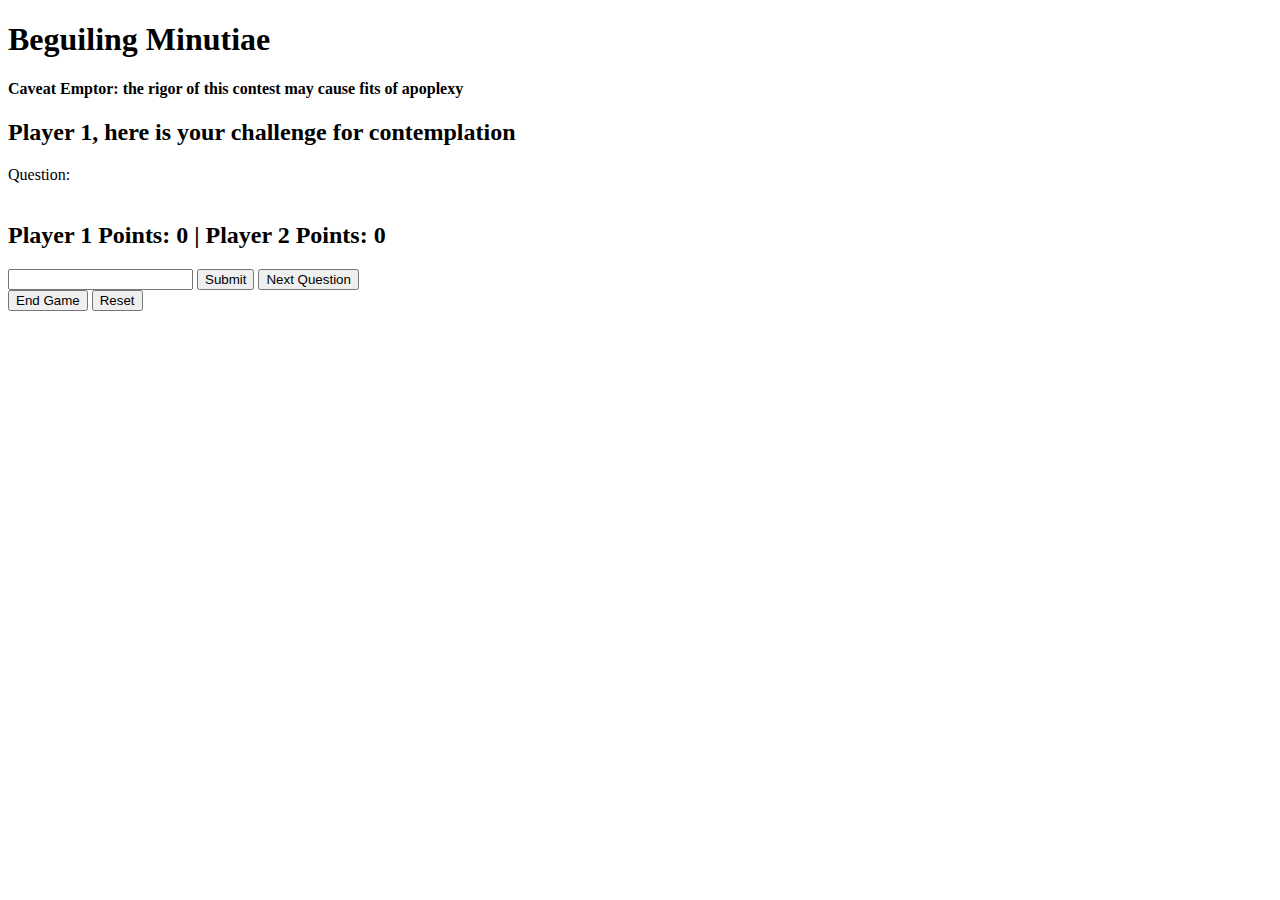
==== index.html @ bfa5ef4c "Resolve toLowerCase() issue" ====
<!DOCTYPE html>
<html lang="en">
<head>
    <meta charset="UTF-8">
    <meta http-equiv="X-UA-Compatible" content="IE=edge">
    <meta name="viewport" content="width=device-width, initial-scale=1.0">
    <link rel="stylesheet" href="./style.css">
    <script src="./app.js" defer></script>
    <title>Beguiling Minutiae</title>
</head>
<body>
    <h1>Beguiling Minutiae</h1>
    <h4 class='notes'>Caveat Emptor: the rigor of this contest may cause fits of apoplexy</h4>
    <h2 class='declarations'></h2>
    <p>Question:<br class='questionFullText'></br></p>
    <h2 class='scoreboard'>Player 1 Points: 0 | Player 2 Points: 0</h2>
    <div class='interactive'>
        <div>
    <input type="text" id='answer'>
    <button type="submit" id='submit'>Submit</button>
    <button id='nextQuestion'>Next Question</button>
</div>
<div>
    <button id='endgame'>End Game</button>
    <button type="reset" id='reset'>Reset</button>
</div>
</div>
</body>
</html>
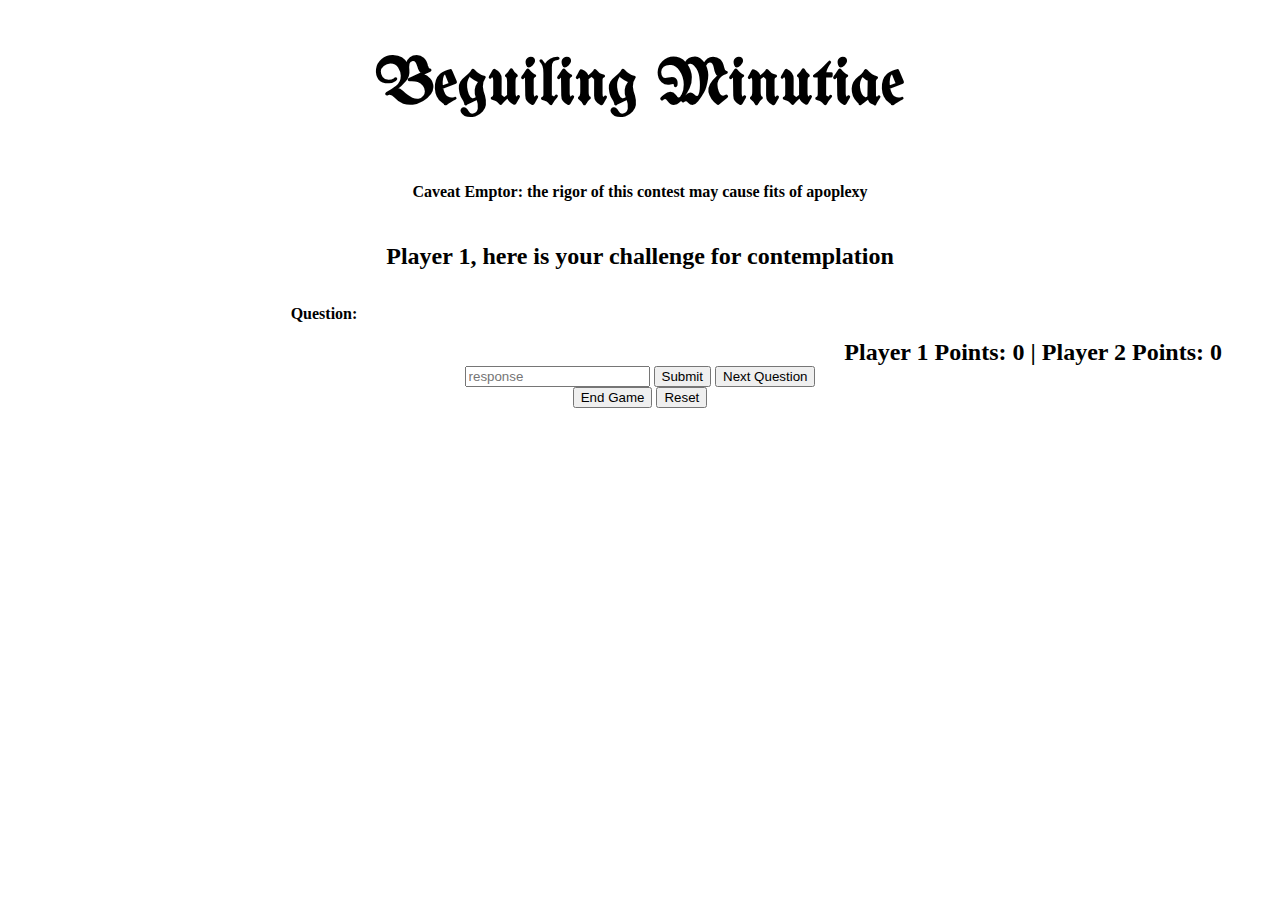
==== commit d5e5e47e: "End game button fix and point reduction implement" ====
--- a/index.html
+++ b/index.html
@@ -6,17 +6,19 @@
     <meta name="viewport" content="width=device-width, initial-scale=1.0">
     <link rel="stylesheet" href="./style.css">
     <script src="./app.js" defer></script>
+    <link rel="preconnect" href="https://fonts.gstatic.com" crossorigin>
+    <link href="https://fonts.googleapis.com/css2?family=Beau+Rivage&family=Pinyon+Script&family=Playfair+Display+SC:ital@0;1&family=Tangerine&family=UnifrakturMaguntia&display=swap" rel="stylesheet">
     <title>Beguiling Minutiae</title>
 </head>
 <body>
     <h1>Beguiling Minutiae</h1>
     <h4 class='notes'>Caveat Emptor: the rigor of this contest may cause fits of apoplexy</h4>
     <h2 class='declarations'></h2>
-    <p>Question:<br class='questionFullText'></br></p>
+    <p class='question'><strong>Question: </strong><span class='questionFullText'></span></p>
     <h2 class='scoreboard'>Player 1 Points: 0 | Player 2 Points: 0</h2>
     <div class='interactive'>
         <div>
-    <input type="text" id='answer'>
+    <input type="text" placeholder='response' id='answer'>
     <button type="submit" id='submit'>Submit</button>
     <button id='nextQuestion'>Next Question</button>
 </div>
--- a/style.css
+++ b/style.css
@@ -0,0 +1,28 @@
+body {
+    justify-content: center;
+    align-content: center;
+    text-align: center;
+    display: flex;
+    flex-direction: column;
+    /* background-image: url('https://upload.wikimedia.org/wikipedia/commons/b/bb/St-Anne_church_Krakow_003.JPG'); */
+}
+
+.interactive {
+    display: flex;
+    flex-direction: column;
+}
+
+.scoreboard {
+    text-align: right;
+    margin: 0px 50px 0px 0px;
+}
+
+.question {
+    flex-wrap: wrap;
+    max-width: 50%;
+}
+
+h1 {
+    font-family: 'UnifrakturMaguntia', cursive;
+    font-size: 65px;
+}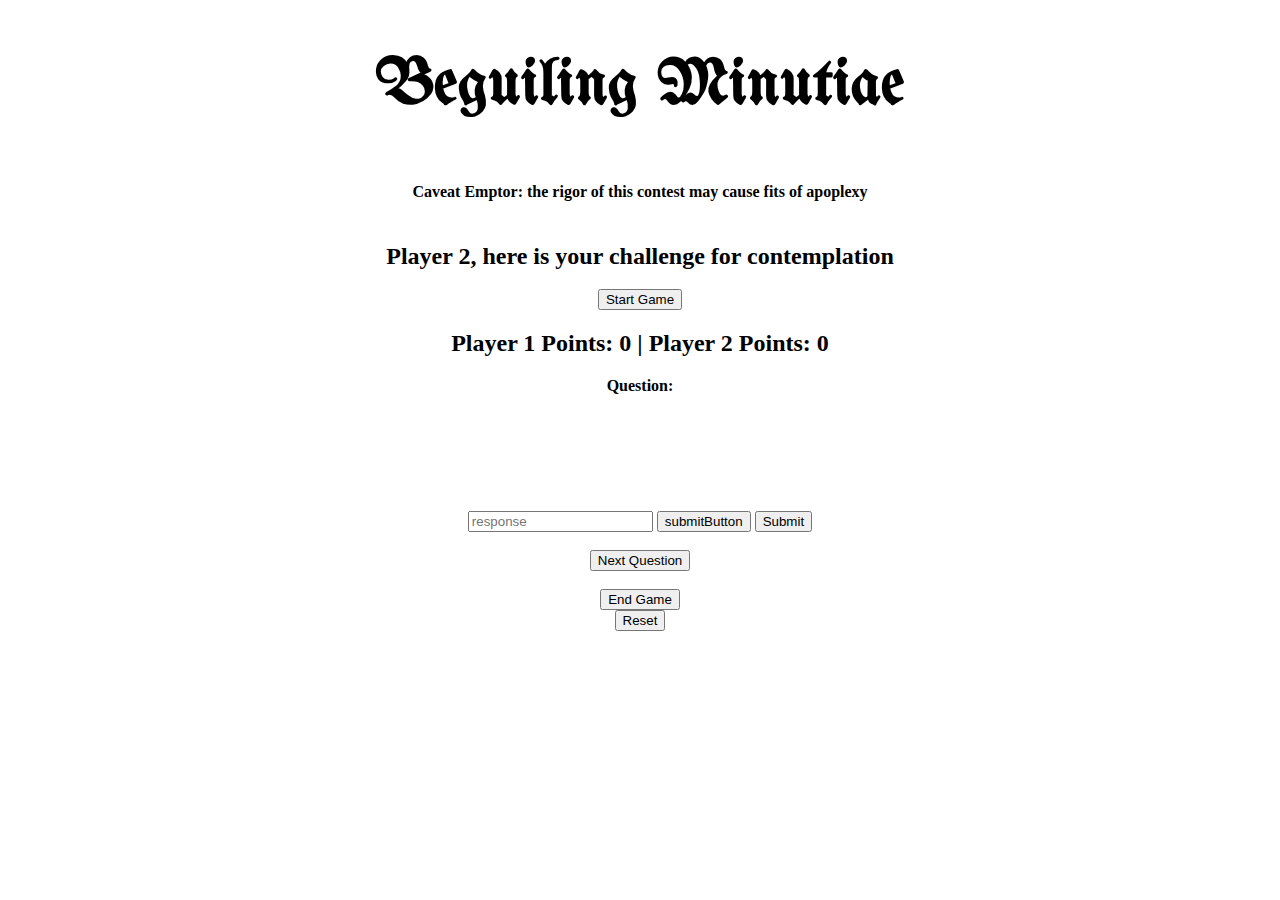
==== commit 4ba188af: "still fixing - semi-functional" ====
--- a/index.html
+++ b/index.html
@@ -13,19 +13,32 @@
 <body>
     <h1>Beguiling Minutiae</h1>
     <h4 class='notes'>Caveat Emptor: the rigor of this contest may cause fits of apoplexy</h4>
-    <h2 class='declarations'></h2>
-    <p class='question'><strong>Question: </strong><span class='questionFullText'></span></p>
-    <h2 class='scoreboard'>Player 1 Points: 0 | Player 2 Points: 0</h2>
+    <div class='manipulatible'>
+        <h2 class='playerTurn'></h2>
+        <button class='startGame'>Start Game</button>
+        <h2 class='scoreboard'>Player 1 Points: 0 | Player 2 Points: 0</h2>
+        <h2 class='declarations'></h2>
+        <p class='question'><strong>Question:</strong><br></p>
+    </div>
     <div class='interactive'>
         <div>
-    <input type="text" placeholder='response' id='answer'>
-    <button type="submit" id='submit'>Submit</button>
-    <button id='nextQuestion'>Next Question</button>
-</div>
-<div>
-    <button id='endgame'>End Game</button>
-    <button type="reset" id='reset'>Reset</button>
-</div>
-</div>
+            <input type="text" placeholder='response' id='answer'>
+            <input type="button" value="submitButton" id='submitting'>
+            <button type="submit" id='submit'>Submit</button>
+            <!-- <form id="frm1" action="/action_page.php">
+                Response: <input type="text" name="response" id='answer'>
+                <input type="button" onclick="evaluateAnswer()" value="Submit" id='subBu'>
+            </form> -->
+        </div>
+        <div>
+            <br>
+            <button id='nextQuestion'>Next Question</button>
+            <br>
+            <br>
+            <button id='endgame'>End Game</button>
+            <br>
+            <button type="reset" id='reset'>Reset</button>
+        </div>
+    </div>
 </body>
 </html>--- a/style.css
+++ b/style.css
@@ -4,25 +4,34 @@
     text-align: center;
     display: flex;
     flex-direction: column;
-    /* background-image: url('https://upload.wikimedia.org/wikipedia/commons/b/bb/St-Anne_church_Krakow_003.JPG'); */
+    background-image: url('https://upload.wikimedia.org/wikipedia/commons/b/bb/St-Anne_church_Krakow_003.JPG');
+    background-position: center;
 }
 
-.interactive {
+/* .interactive {
     display: flex;
     flex-direction: column;
-}
-
-.scoreboard {
-    text-align: right;
-    margin: 0px 50px 0px 0px;
-}
+} */
 
 .question {
     flex-wrap: wrap;
-    max-width: 50%;
 }
 
 h1 {
     font-family: 'UnifrakturMaguntia', cursive;
     font-size: 65px;
+    color: black;
+    text-shadow: 2px 2px white;
+}
+
+.startGame {
+    max-width: max-content;
+    flex-wrap: nowrap;
+}
+
+p {
+    background-color: white;
+    background-size: 75%;
+    /* max-width: 75%; */
+    padding: 0px 25px 100px 25px;
 }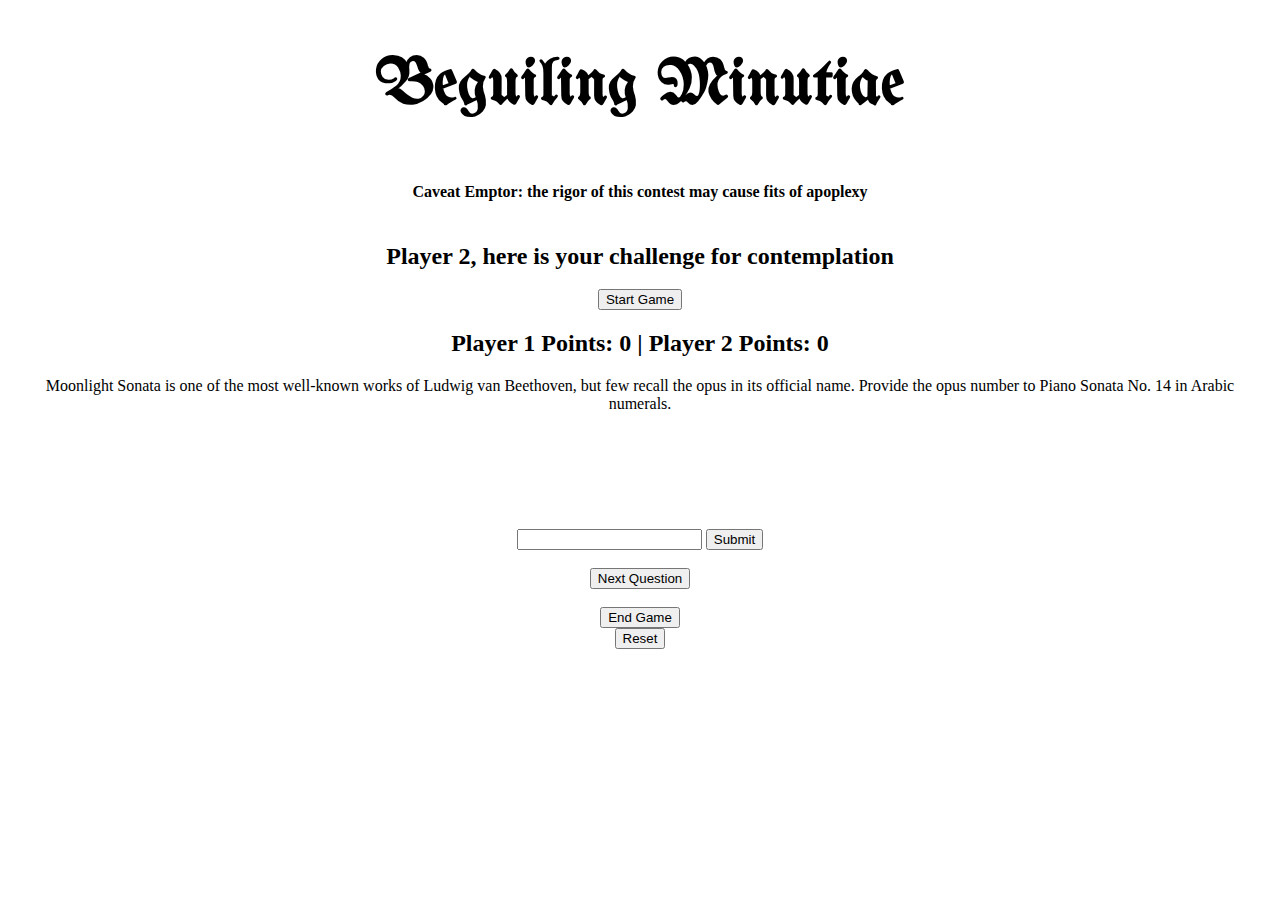
==== commit 0c09122a: "MVP with commented out code and unremediated features" ====
--- a/index.html
+++ b/index.html
@@ -15,20 +15,18 @@
     <h4 class='notes'>Caveat Emptor: the rigor of this contest may cause fits of apoplexy</h4>
     <div class='manipulatible'>
         <h2 class='playerTurn'></h2>
-        <button class='startGame'>Start Game</button>
+        <!-- <button id='startGame'>Start Game</button> -->
+        <input type="button" value="Start Game" onclick="startsGame()">
         <h2 class='scoreboard'>Player 1 Points: 0 | Player 2 Points: 0</h2>
         <h2 class='declarations'></h2>
         <p class='question'><strong>Question:</strong><br></p>
     </div>
     <div class='interactive'>
-        <div>
-            <input type="text" placeholder='response' id='answer'>
-            <input type="button" value="submitButton" id='submitting'>
-            <button type="submit" id='submit'>Submit</button>
-            <!-- <form id="frm1" action="/action_page.php">
-                Response: <input type="text" name="response" id='answer'>
-                <input type="button" onclick="evaluateAnswer()" value="Submit" id='subBu'>
-            </form> -->
+        <div class='responders'>
+            <form>
+                <input type="text" id="input_id" value="">
+                <input type="button" value="Submit" onclick="evaluateAnswer()" id='submit' />
+            </form>
         </div>
         <div>
             <br>
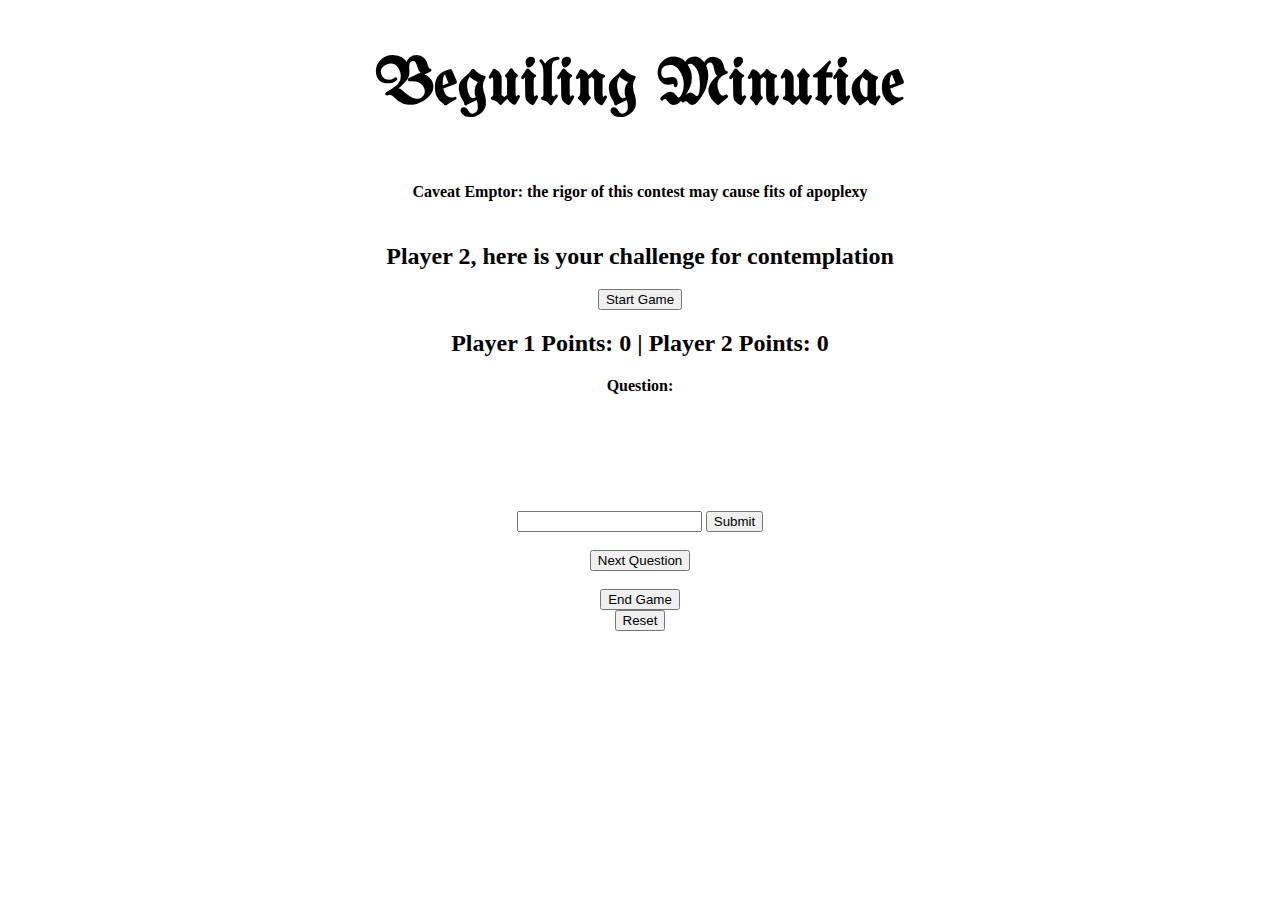
==== commit 5f3dffa1: "MVP without commented out code" ====
--- a/index.html
+++ b/index.html
@@ -15,8 +15,7 @@
     <h4 class='notes'>Caveat Emptor: the rigor of this contest may cause fits of apoplexy</h4>
     <div class='manipulatible'>
         <h2 class='playerTurn'></h2>
-        <!-- <button id='startGame'>Start Game</button> -->
-        <input type="button" value="Start Game" onclick="startsGame()">
+        <input type="button" value="Start Game" id='startGame' onclick="startsGame()">
         <h2 class='scoreboard'>Player 1 Points: 0 | Player 2 Points: 0</h2>
         <h2 class='declarations'></h2>
         <p class='question'><strong>Question:</strong><br></p>
@@ -30,12 +29,12 @@
         </div>
         <div>
             <br>
-            <button id='nextQuestion'>Next Question</button>
+            <input type="button" value="Next Question" id='nextQuestion' onclick='selectQuestion()'>
             <br>
             <br>
-            <button id='endgame'>End Game</button>
+            <input type="button" value="End Game" id="endGame" onclick="conclude()" />
             <br>
-            <button type="reset" id='reset'>Reset</button>
+            <input type="button" value="Reset" onclick='reset()' />
         </div>
     </div>
 </body>
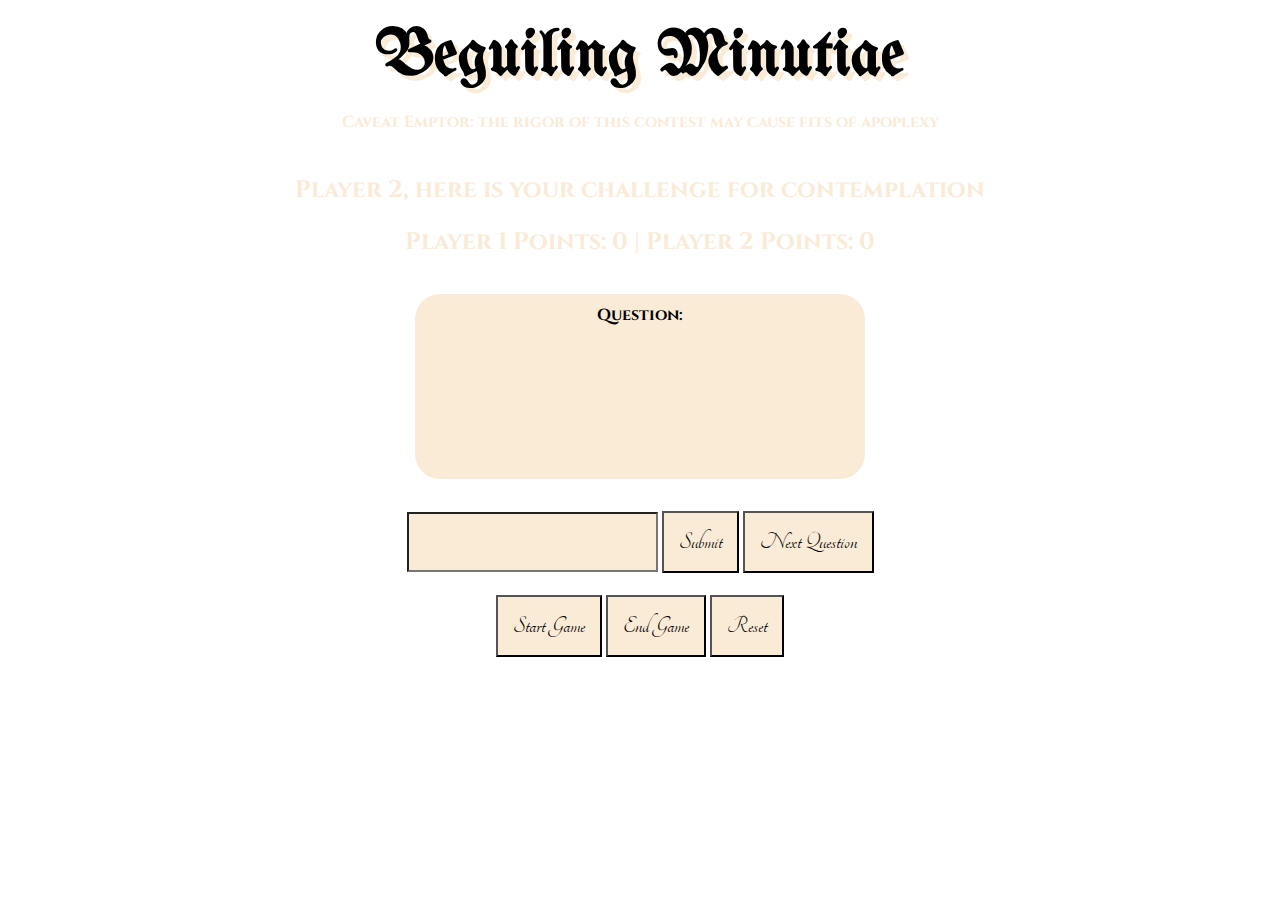
==== commit fd53fba3: "Lock submit upon answer submission" ====
--- a/index.html
+++ b/index.html
@@ -7,7 +7,7 @@
     <link rel="stylesheet" href="./style.css">
     <script src="./app.js" defer></script>
     <link rel="preconnect" href="https://fonts.gstatic.com" crossorigin>
-    <link href="https://fonts.googleapis.com/css2?family=Beau+Rivage&family=Pinyon+Script&family=Playfair+Display+SC:ital@0;1&family=Tangerine&family=UnifrakturMaguntia&display=swap" rel="stylesheet">
+    <link href="https://fonts.googleapis.com/css2?family=Beau+Rivage&family=Cinzel:wght@600&family=Pinyon+Script&family=Bodoni+Moda:ital,opsz@1,6..96&family=Tangerine&family=UnifrakturMaguntia&display=swap" rel="stylesheet">
     <title>Beguiling Minutiae</title>
 </head>
 <body>
@@ -15,25 +15,28 @@
     <h4 class='notes'>Caveat Emptor: the rigor of this contest may cause fits of apoplexy</h4>
     <div class='manipulatible'>
         <h2 class='playerTurn'></h2>
-        <input type="button" value="Start Game" id='startGame' onclick="startsGame()">
+        <!-- <input type="button" value="Start Game" id='startGame' onclick="startsGame()"> -->
         <h2 class='scoreboard'>Player 1 Points: 0 | Player 2 Points: 0</h2>
         <h2 class='declarations'></h2>
-        <p class='question'><strong>Question:</strong><br></p>
+        <!-- <p class='question'><strong>Question:</strong><br></p> -->
     </div>
     <div class='interactive'>
         <div class='responders'>
-            <form>
+            <div class='test'>
+            <p class='question'><strong id='placeholder'>Question:</strong></p>
+            <p id='question'></p>
+        </div>
+            <span></span>
+            <form class='form'>
                 <input type="text" id="input_id" value="">
                 <input type="button" value="Submit" onclick="evaluateAnswer()" id='submit' />
+                <input type="button" value="Next Question" id='nextQuestion' onclick='selectQuestion()'>
             </form>
         </div>
         <div>
             <br>
-            <input type="button" value="Next Question" id='nextQuestion' onclick='selectQuestion()'>
-            <br>
-            <br>
+            <input type="button" value="Start Game" id='startGame' onclick="startsGame()">
             <input type="button" value="End Game" id="endGame" onclick="conclude()" />
-            <br>
             <input type="button" value="Reset" onclick='reset()' />
         </div>
     </div>
--- a/style.css
+++ b/style.css
@@ -1,37 +1,67 @@
 body {
+    display: flex;
     justify-content: center;
     align-content: center;
     text-align: center;
-    display: flex;
     flex-direction: column;
-    background-image: url('https://upload.wikimedia.org/wikipedia/commons/b/bb/St-Anne_church_Krakow_003.JPG');
+    background-image: url('./wp4132602.jpg');
     background-position: center;
+    font-family: 'Cinzel', serif;
 }
-
-/* .interactive {
-    display: flex;
-    flex-direction: column;
-} */
 
 .question {
     flex-wrap: wrap;
+    max-width: 50%;
+    /* justify-content: center; */
+    text-align: center;
+    /* align-items: center; */
+    /* align-self: center; */
+    border-radius: 25px;
+    background: antiquewhite;
+    width: 400px;
+    height: 165px;
+    padding: 10px 25px 10px 25px;
+    display: inline-block;
+}
+
+h4 {
+    padding: 0px 0px 0px 0px;
 }
 
 h1 {
     font-family: 'UnifrakturMaguntia', cursive;
     font-size: 65px;
     color: black;
-    text-shadow: 2px 2px white;
+    text-shadow: 5px 5px antiquewhite;
+    padding: 0px 0px -50px 0px;
+    margin: 15px 0px 0px 0px;
 }
 
-.startGame {
+/* .startGame {
     max-width: max-content;
     flex-wrap: nowrap;
+} */
+
+input {
+    padding: 15px;
+    font-size: 25px;
+    font-family: 'Tangerine', serif;
+    background-color: antiquewhite;
 }
 
-p {
-    background-color: white;
-    background-size: 75%;
-    /* max-width: 75%; */
-    padding: 0px 25px 100px 25px;
+.scoreboard {
+    font-family: 'Cinzel', serif;
+}
+
+h2, h3, h4 {
+    color: antiquewhite;
+}
+
+#placeholder {
+    font-family: 'Cinzel', serif;
+}
+
+#input_id {
+    font-family: 'Bodoni Moda', serif;
+    font-size: 17px;
 }